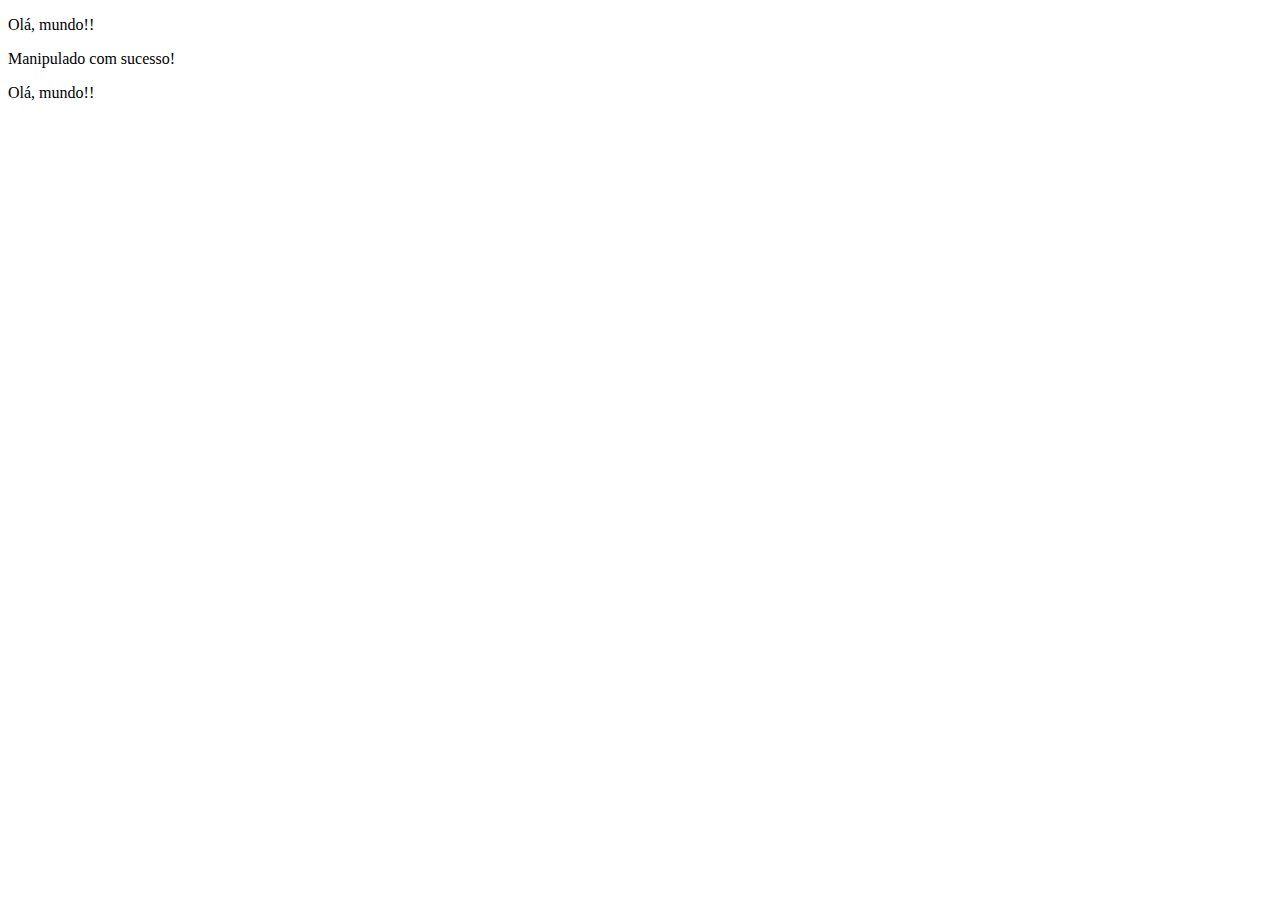
==== index.html @ 14bb3782 "Manipulação básica com DOM" ====
<!DOCTYPE html>
<html lang="pt-br">
    <header >
        <meta charset="UTF-8"/>
        <title>Início</title>
    </header>
    
    <body>
        <p>Olá, mundo!!</p>
        <p>Olá, mundo!!</p>
        <p>Olá, mundo!!</p>
        <script src="js/js.js">
            //guardar()
            //idade()
            //calc()
            //Animal;
            //data();
        </script>
    </body>

</html>
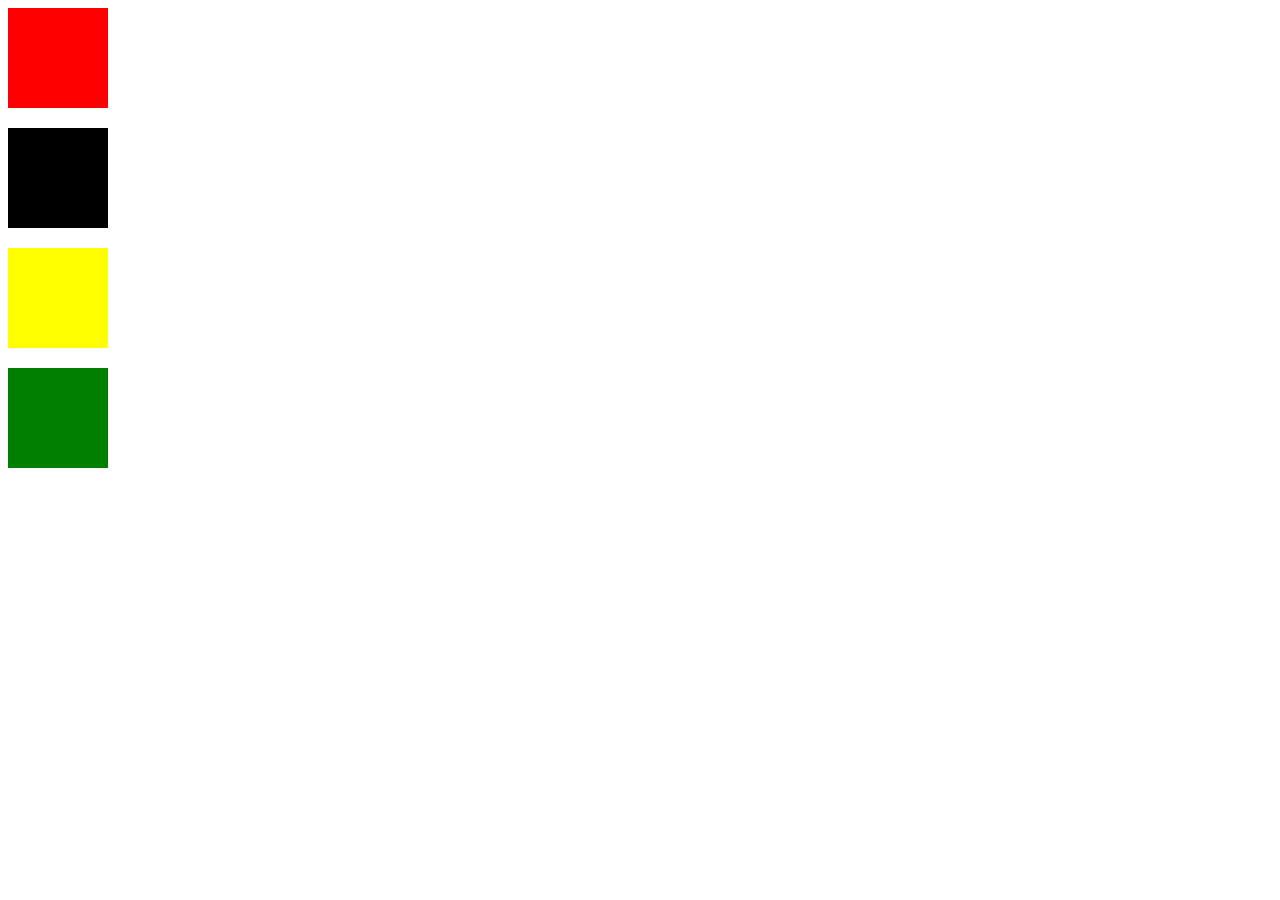
==== commit 4347f961: "Testando manipulação de classes" ====
--- a/index.html
+++ b/index.html
@@ -6,9 +6,13 @@
     </header>
     
     <body>
-        <p>Olá, mundo!!</p>
-        <p>Olá, mundo!!</p>
-        <p>Olá, mundo!!</p>
+        <!--<p >Olá, mundo!!</p>
+        <p id="teste">Olá, mundo!!</p>
+        <p>Olá, mundo!!</p>-->
+        <div class="box"></div>
+        <div class="box"></div>
+        <div class="box"></div>
+        <div class="box"></div>
         <script src="js/js.js">
             //guardar()
             //idade()
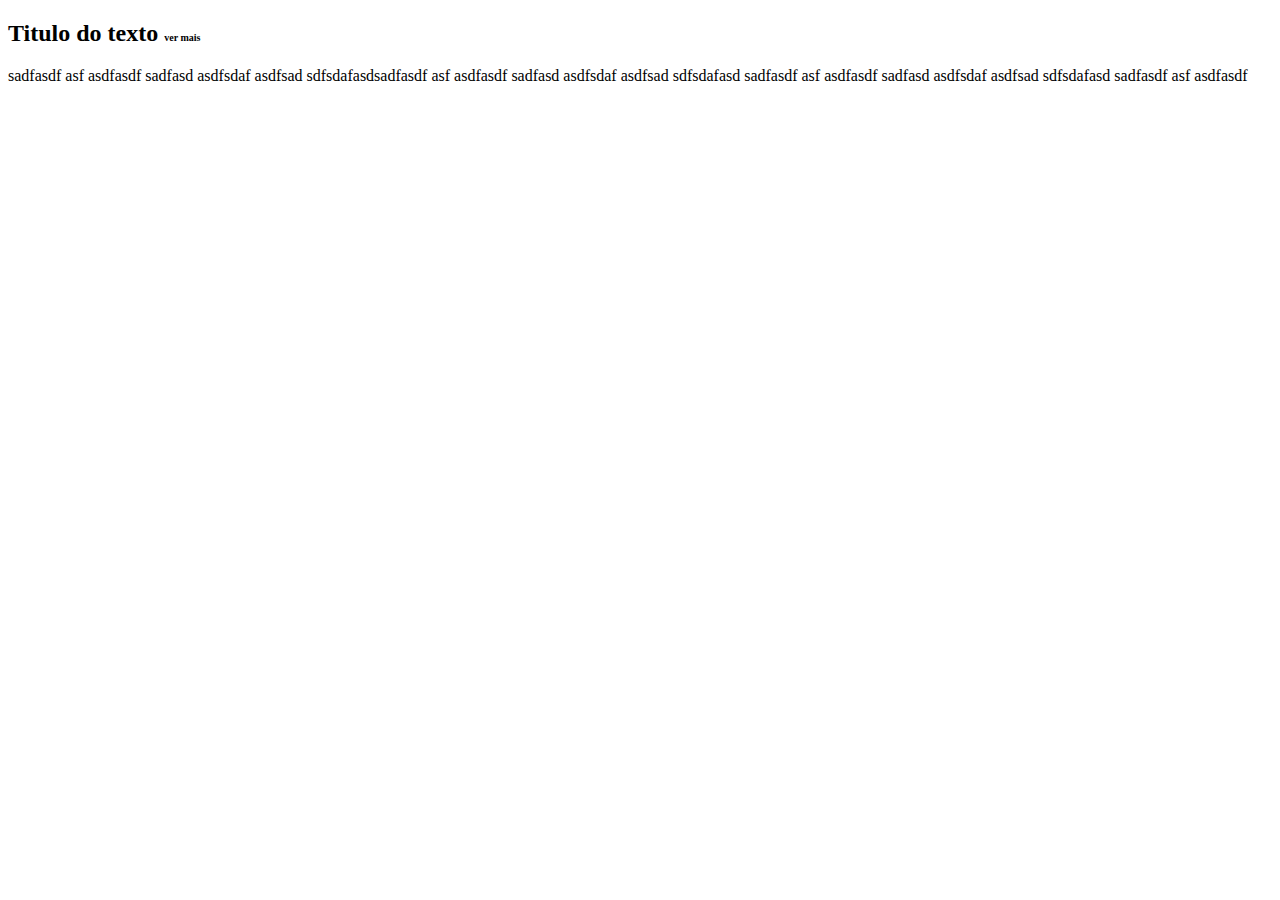
==== commit cfbe3c92: "Animação com JS" ====
--- a/index.html
+++ b/index.html
@@ -3,16 +3,29 @@
     <header >
         <meta charset="UTF-8"/>
         <title>Início</title>
+        <link rel="stylesheet" href="styles/style1.css">
     </header>
     
     <body>
         <!--<p >Olá, mundo!!</p>
         <p id="teste">Olá, mundo!!</p>
-        <p>Olá, mundo!!</p>-->
+        <p>Olá, mundo!!</p>
         <div class="box"></div>
         <div class="box"></div>
         <div class="box"></div>
-        <div class="box"></div>
+        <div class="box"></div>-->
+        <div class="conteudo">
+            <h2>Titulo do texto <span>ver mais</span></h2>
+            <p>sadfasdf asf asdfasdf  sadfasd  asdfsdaf asdfsad sdfsdafasdsadfasdf asf asdfasdf  sadfasd  asdfsdaf asdfsad sdfsdafasd
+                sadfasdf asf asdfasdf  sadfasd  asdfsdaf asdfsad sdfsdafasd
+                sadfasdf asf asdfasdf  sadfasd  asdfsdaf asdfsad sdfsdafasdsadfasdf asf asdfasdf  sadfasd  asdfsdaf asdfsad sdfsdafasd
+                sadfasdf asf asdfasdf  sadfasd  asdfsdaf asdfsad sdfsdafasdsadfasdf asf asdfasdf  sadfasd  asdfsdaf asdfsad sdfsdafasd
+                sadfasdf asf asdfasdf  sadfasd  asdfsdaf asdfsad sdfsdafasd
+                sadfasdf asf asdfasdf  sadfasd  asdfsdaf asdfsad sdfsdafasd
+                sadfasdf asf asdfasdf  sadfasd  asdfsdaf asdfsad sdfsdafasd
+                
+            </p>
+        </div>
         <script src="js/js.js">
             //guardar()
             //idade()
--- a/styles/style1.css
+++ b/styles/style1.css
@@ -0,0 +1,20 @@
+.animacao{
+    transition: 5s;
+    margin-left: 100px;
+    margin-top: 100px;
+    background-color: red;
+    border: 1px solid black;
+}
+
+.conteudo h2 span{
+    font-size: 10px;
+    cursor: pointer;
+}
+.conteudo p {
+    overflow: hidden;
+    height: 15px;
+    transition: 1s;
+}
+.mostrar {
+    height: 200px !important;
+}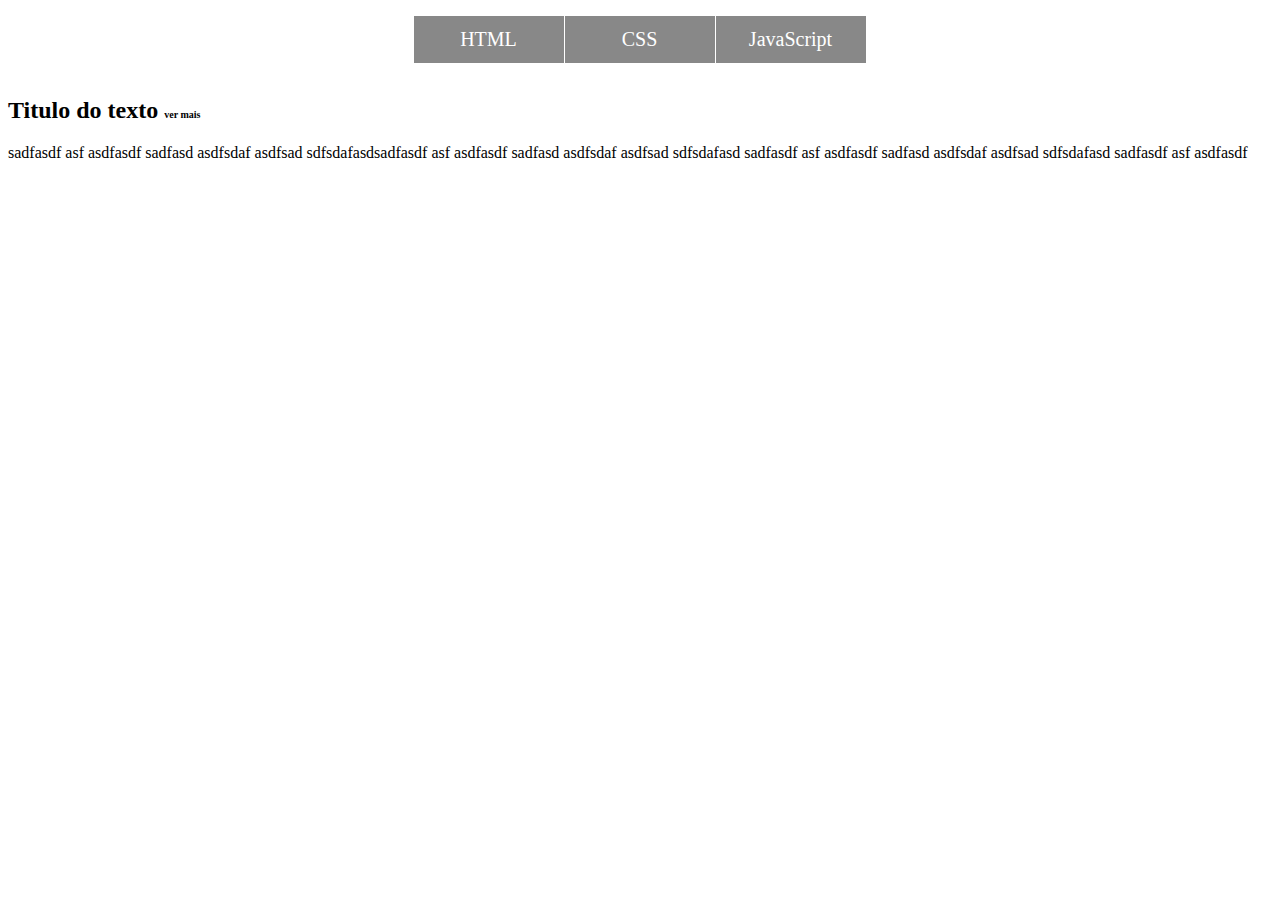
==== commit 1046e688: "Inclusão de Menu" ====
--- a/index.html
+++ b/index.html
@@ -7,6 +7,11 @@
     </header>
     
     <body>
+        <section>
+            <nav>
+                <object data="menu.html" width="100%" height="65px"></object>
+            </nav>
+        </section>
         <!--<p >Olá, mundo!!</p>
         <p id="teste">Olá, mundo!!</p>
         <p>Olá, mundo!!</p>
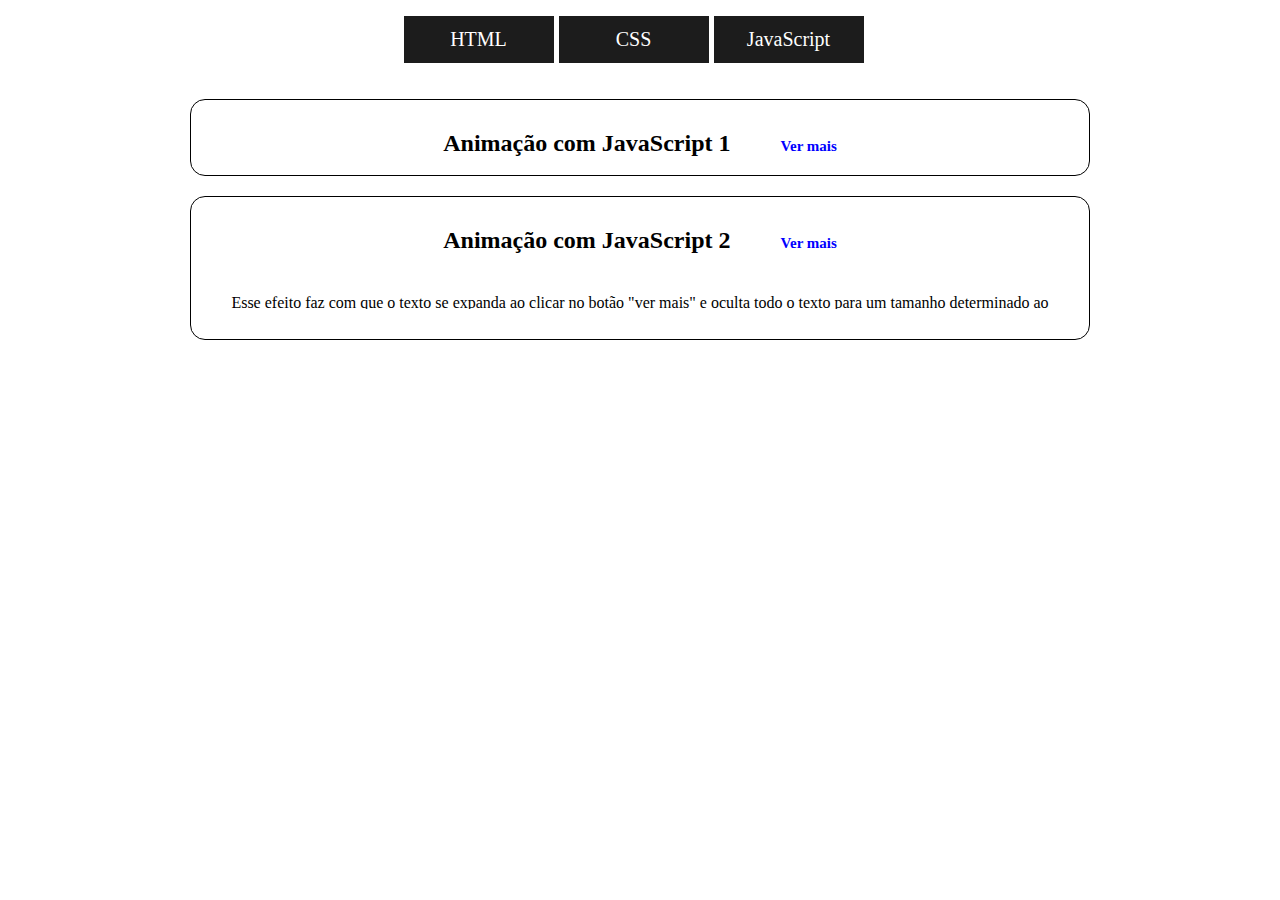
==== commit 23f83a5e: "Inclusão de animações na página" ====
--- a/index.html
+++ b/index.html
@@ -9,28 +9,35 @@
     <body>
         <section>
             <nav>
-                <object data="menu.html" width="100%" height="65px"></object>
+                <object data="menu.html" width="100%" height="95px"></object>
             </nav>
         </section>
-        <!--<p >Olá, mundo!!</p>
-        <p id="teste">Olá, mundo!!</p>
-        <p>Olá, mundo!!</p>
-        <div class="box"></div>
-        <div class="box"></div>
-        <div class="box"></div>
-        <div class="box"></div>-->
-        <div class="conteudo">
-            <h2>Titulo do texto <span>ver mais</span></h2>
-            <p>sadfasdf asf asdfasdf  sadfasd  asdfsdaf asdfsad sdfsdafasdsadfasdf asf asdfasdf  sadfasd  asdfsdaf asdfsad sdfsdafasd
-                sadfasdf asf asdfasdf  sadfasd  asdfsdaf asdfsad sdfsdafasd
-                sadfasdf asf asdfasdf  sadfasd  asdfsdaf asdfsad sdfsdafasdsadfasdf asf asdfasdf  sadfasd  asdfsdaf asdfsad sdfsdafasd
-                sadfasdf asf asdfasdf  sadfasd  asdfsdaf asdfsad sdfsdafasdsadfasdf asf asdfasdf  sadfasd  asdfsdaf asdfsad sdfsdafasd
-                sadfasdf asf asdfasdf  sadfasd  asdfsdaf asdfsad sdfsdafasd
-                sadfasdf asf asdfasdf  sadfasd  asdfsdaf asdfsad sdfsdafasd
-                sadfasdf asf asdfasdf  sadfasd  asdfsdaf asdfsad sdfsdafasd
-                
-            </p>
-        </div>
+        <section class="corpo">
+            <!--<p >Olá, mundo!!</p>
+            <p id="teste">Olá, mundo!!</p>
+            <p>Olá, mundo!!</p>-->
+            <section class="blocos" id="bloco1">
+                <h2>Animação com JavaScript 1<span class="btn-ver-mais">Ver mais</span></h2>
+                <div class="box"></div>
+                <div class="box"></div>
+                <div class="box"></div>
+                <div class="box"></div>
+                <p>Box coloridos dinâmicamente. Ao clicar no quadrado verde ele se movimenta para baixo andando 100 pixels.
+                    Clicando novamente ele volta para o lugar.
+                </p>
+            </section>
+            <section class="blocos">
+                <div class="conteudo">
+                    <h2>Animação com JavaScript 2<span class="btn-ver-mais">Ver mais</span></h2>
+                    <p>
+                        Esse efeito faz com que o texto se expanda ao clicar no botão "ver mais" e oculta todo o texto para um tamanho
+                        determinado ao clicar no botão "ocultar" que fica disponível logo após abrir todo o texto. 
+                    </p>
+                </div>
+            </section>
+            
+        </section><!--Corpo-->
+        
         <script src="js/js.js">
             //guardar()
             //idade()
--- a/styles/style1.css
+++ b/styles/style1.css
@@ -1,20 +1,52 @@
+*{
+    margin: 0;
+    padding: 0;
+}
+.corpo {
+    width: 900px;
+    margin: 0 auto;
+}
+.blocos{
+    border: 1px solid black;
+    padding: 30px;
+    text-align: center;
+    border-radius: 15px;
+    margin-bottom: 20px;
+}
+.btn-ver-mais{
+    color: blue;
+    margin-left: 50px;
+    cursor: pointer;
+    font-size: 15px;
+}
 .animacao{
     transition: 5s;
-    margin-left: 100px;
     margin-top: 100px;
     background-color: red;
     border: 1px solid black;
 }
-
-.conteudo h2 span{
-    font-size: 10px;
-    cursor: pointer;
+#bloco1{
+    overflow: hidden;
+    height: 15px;
+}
+.blocos .box{
+    float: right;
+}
+#bloco1 p{
+    width: 300px;
+}
+.blocos h2 {
+    margin-bottom: 40px;
 }
 .conteudo p {
     overflow: hidden;
     height: 15px;
-    transition: 1s;
+    transition: 0.5s;
+    margin-top: 30px;
 }
-.mostrar {
-    height: 200px !important;
+.mostrar1{
+    height: 100% !important; 
+}
+.mostrar2 {
+    height: 80px !important;
 }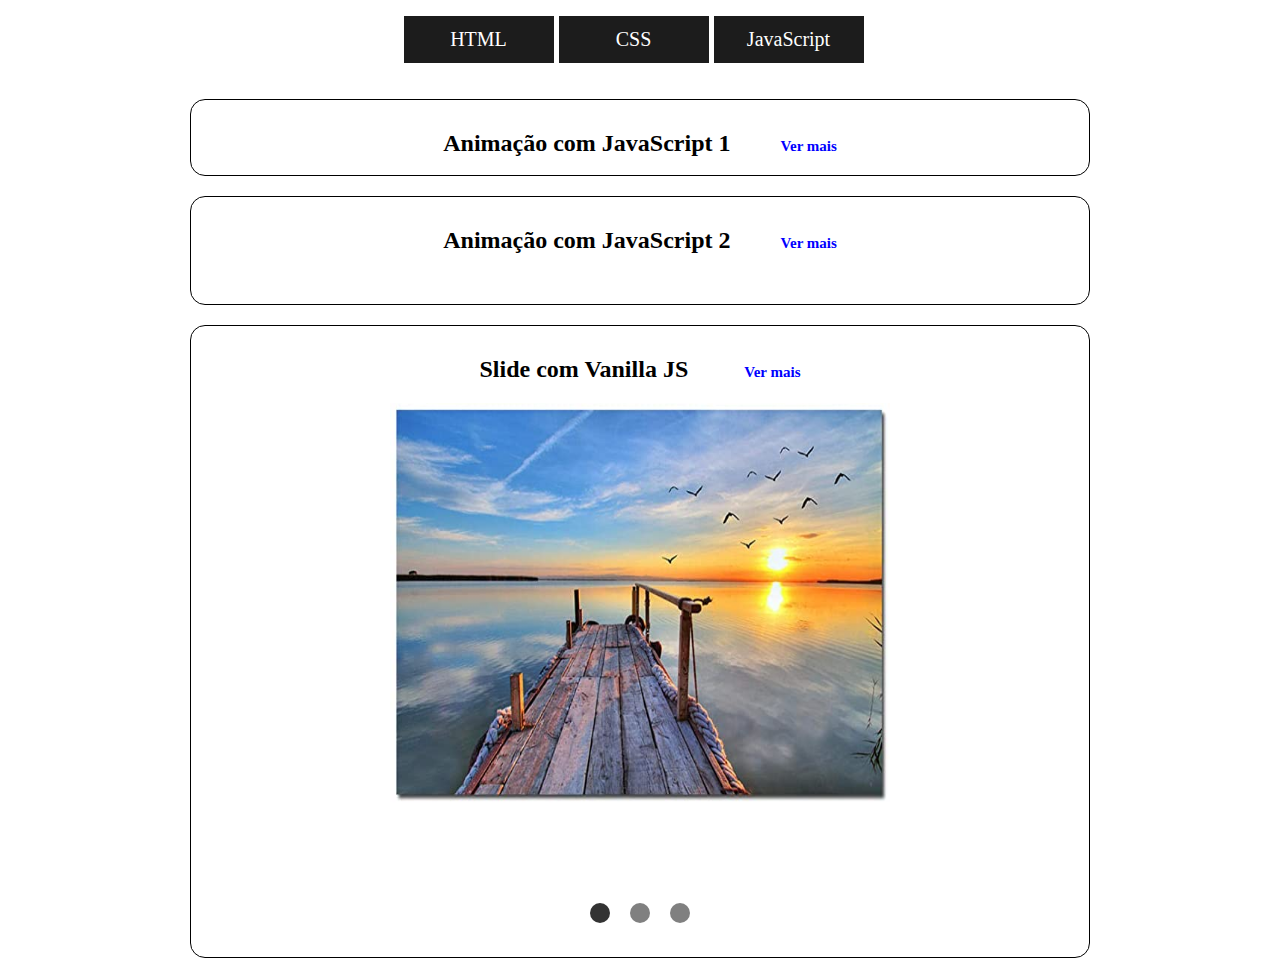
==== commit 9991698f: "Slide com JS" ====
--- a/index.html
+++ b/index.html
@@ -35,6 +35,19 @@
                     </p>
                 </div>
             </section>
+            <section class="blocos" id="anime3-slide">
+                <h2>Slide com Vanilla JS <span class="btn-ver-mais">Ver mais</span></h2>
+                <div class="imagens-slide">
+                    <img style="opacity: 1;" src="_img/paisagem1.jpg" alt="">
+                    <img src="_img/paisagem2.jpg" alt="">
+                    <img src="_img/paisagem3.jpg" alt="">
+                </div>
+                <div class="bolinhas-slide">
+                    <div class="bolinha bolinha-ativa"></div>
+                    <div class="bolinha"></div>
+                    <div class="bolinha"></div>
+                </div>
+            </section>
             
         </section><!--Corpo-->
         
--- a/styles/style1.css
+++ b/styles/style1.css
@@ -32,21 +32,60 @@
 .blocos .box{
     float: right;
 }
+.blocos h2 {
+    margin-bottom: 20px;
+}
 #bloco1 p{
     width: 300px;
 }
-.blocos h2 {
-    margin-bottom: 40px;
-}
 .conteudo p {
     overflow: hidden;
-    height: 15px;
+    height: 0;
     transition: 0.5s;
-    margin-top: 30px;
 }
 .mostrar1{
     height: 100% !important; 
 }
 .mostrar2 {
     height: 80px !important;
-}+}
+.mostrar3 {
+    height: 100% !important;
+}
+/*SLIDE VANILA*/
+/*.blocos{
+    overflow: hidden;
+    height: 0px;
+} TRECHO DE CÓDIGO QUE SERÁ USADO PARA OCULTAR A ANIMAÇÃO 3*/
+.blocos{
+    text-align: center;
+}
+.bolinha {
+    margin: 0 8px;
+    cursor: pointer;
+    display: inline-block;
+    width: 20px;
+    height: 20px;
+    border-radius: 10px;
+    background-color: gray;
+}
+.bolinha-ativa {
+    background-color: #333;
+}
+.imagens-slide{
+    position: relative;
+    height: 500px;
+    width: 500px;
+    margin: 0 auto;
+}
+.imagens-slide img{
+    position: absolute;
+    left: 0;
+    top: 0;
+    width: 500px;
+    height: 400px;
+    opacity: 0;
+    transition: 1s;
+    float: center;
+}
+/*FIM SLIDE VANILLA*/
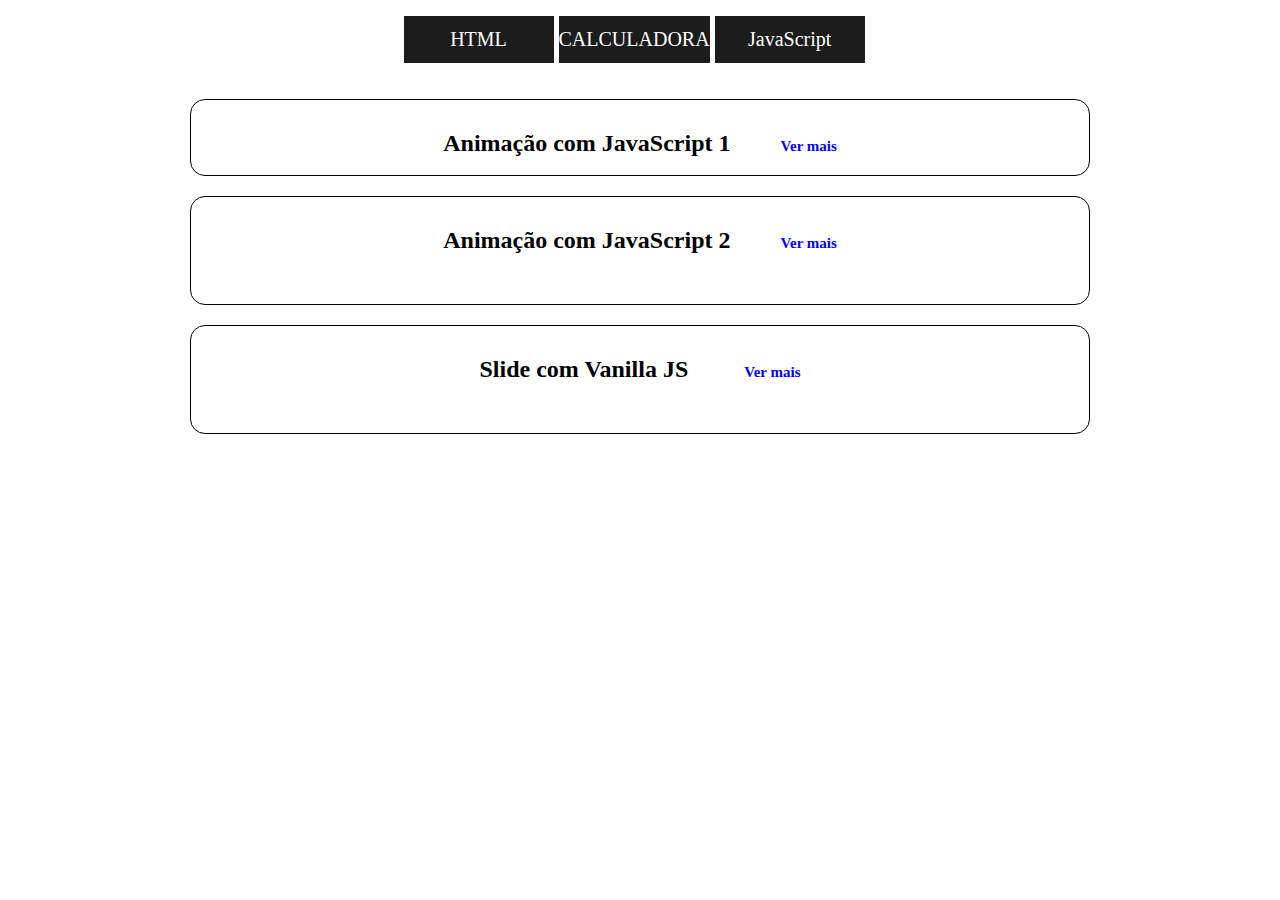
==== commit 9f964bcb: "..." ====
--- a/index.html
+++ b/index.html
@@ -37,16 +37,19 @@
             </section>
             <section class="blocos" id="anime3-slide">
                 <h2>Slide com Vanilla JS <span class="btn-ver-mais">Ver mais</span></h2>
-                <div class="imagens-slide">
-                    <img style="opacity: 1;" src="_img/paisagem1.jpg" alt="">
-                    <img src="_img/paisagem2.jpg" alt="">
-                    <img src="_img/paisagem3.jpg" alt="">
+                <div class="conteudo-slide">
+                    <div class="imagens-slide">
+                        <img style="opacity: 1;" src="_img/paisagem1.jpg" alt="">
+                        <img src="_img/paisagem2.jpg" alt="">
+                        <img src="_img/paisagem3.jpg" alt="">
+                    </div>
+                    <div class="bolinhas-slide">
+                        <div class="bolinha bolinha-ativa"></div>
+                        <div class="bolinha"></div>
+                        <div class="bolinha"></div>
+                    </div>
                 </div>
-                <div class="bolinhas-slide">
-                    <div class="bolinha bolinha-ativa"></div>
-                    <div class="bolinha"></div>
-                    <div class="bolinha"></div>
-                </div>
+                
             </section>
             
         </section><!--Corpo-->
--- a/styles/style1.css
+++ b/styles/style1.css
@@ -40,14 +40,14 @@
 }
 .conteudo p {
     overflow: hidden;
-    height: 0;
+    display: none;
     transition: 0.5s;
 }
 .mostrar1{
     height: 100% !important; 
 }
 .mostrar2 {
-    height: 80px !important;
+    display: flex !important;
 }
 .mostrar3 {
     height: 100% !important;
@@ -88,4 +88,38 @@
     transition: 1s;
     float: center;
 }
+.conteudo-slide div {
+    display: none;
+    background-color: #333;
+}
+.teste1{
+    background-color: aqua;
+}
 /*FIM SLIDE VANILLA*/
+
+/* CALCULADORA */
+#calc{
+    width: 150px;
+    margin: 0 auto;
+}
+#btn-igual{
+    background-color: rgb(133, 221, 0);
+    border: 1px solid gray;
+}
+#btn-del{
+    background-color: rgb(212, 88, 88);
+    border: 1px solid gray;
+}
+tr td input {
+    width: 50px;
+    height: 40px;
+}
+.display{
+    width: 100%;
+    height: 60px;
+    background-color: gainsboro;
+    border: 2px solid gray;
+    margin: 2px;
+}
+
+/* FIM CALCULADORA */